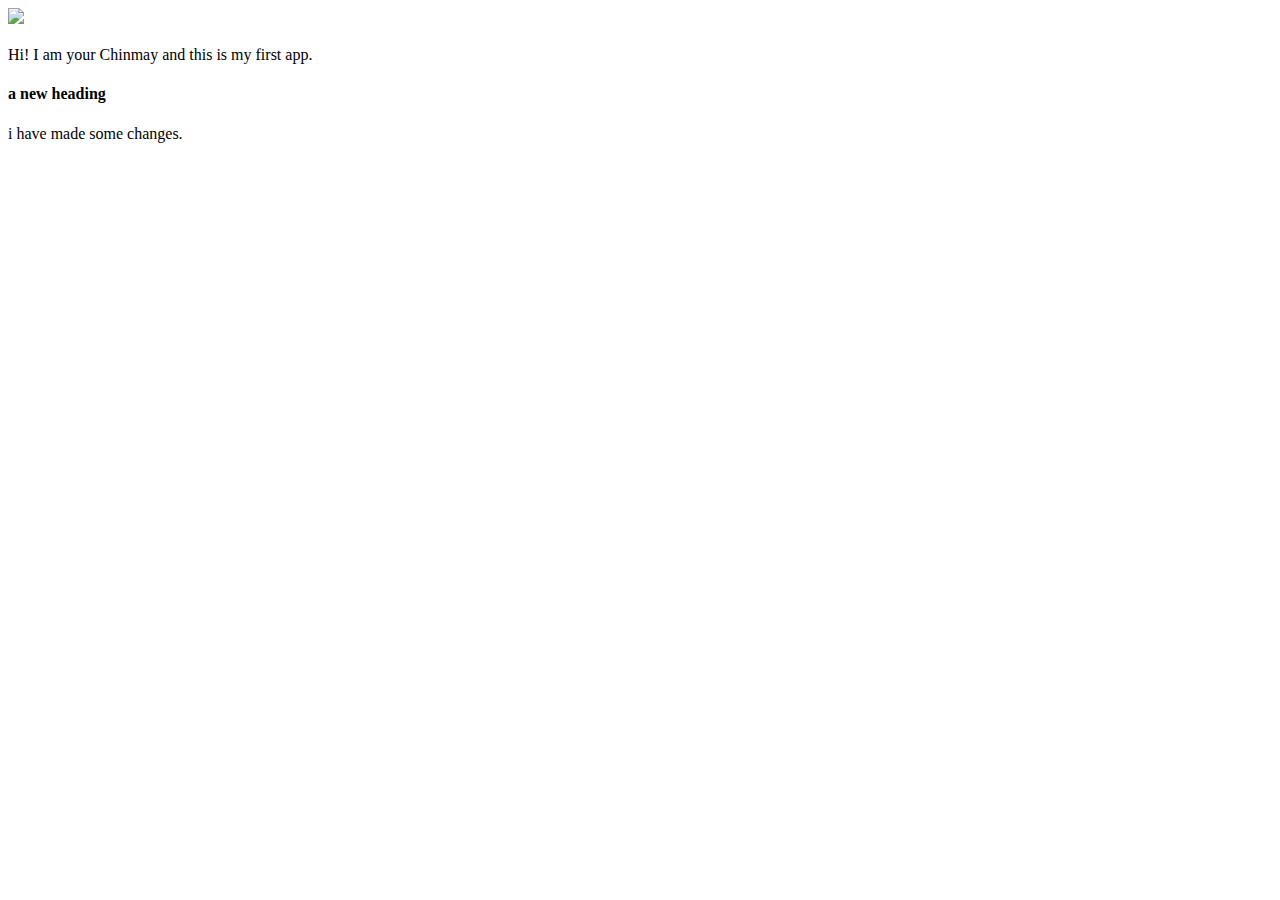
==== index.html @ 03984690 "Add files via upload" ====
<!doctype html>
<html>
    <head>
        <link href="/ui/style.css" rel="stylesheet" />
    </head>
    <body>
        <div class="center">
            <img src="/ui/madi.png" class="img-medium"/>
        </div>
        <br>
        <div class="center text-big bold">
            Hi! I am your Chinmay and this is my first app.
	    <h4> a new heading</h4>
	    i have made some changes.
       	</div>
        <script type="text/javascript" src="/ui/main.js">
        </script>
    </body>
</html>
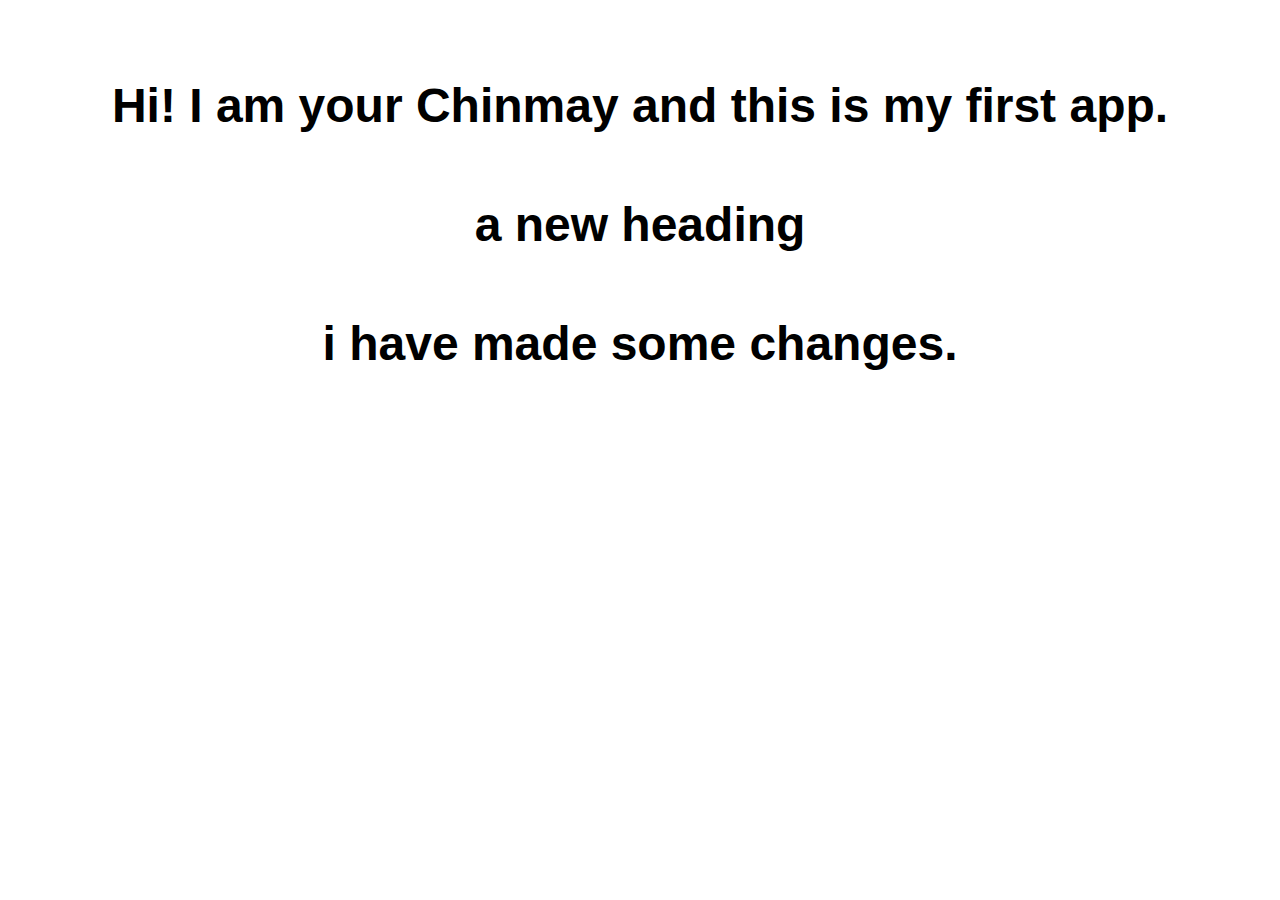
==== commit 98af6859: "[imad-console] Updates index.html" ====
--- a/index.html
+++ b/index.html
@@ -5,10 +5,10 @@
     </head>
     <body>
         <div class="center">
-            <img src="/ui/madi.png" class="img-medium"/>
+            <imgid='madi' src="/ui/madi.png" class="img-medium"/>
         </div>
         <br>
-        <div class="center text-big bold">
+        <div id='main-text' class="center text-big bold">
             Hi! I am your Chinmay and this is my first app.
 	    <h4> a new heading</h4>
 	    i have made some changes.
--- a/ui/style.css
+++ b/ui/style.css
@@ -0,0 +1,31 @@
+body {
+    font-family: sans-serif;
+   
+    margin-top: 60px;
+}
+
+.center {
+    text-align: center;
+}
+
+.text-big {
+    font-size: 300%;
+}
+
+.bold {
+    font-weight: bold;
+}
+
+.img-medium {
+    height: 200px;
+}
+
+
+.container{
+max-width: 800px;
+margin: 0 auto;
+color: #903c3c;
+font-family: sans-serif;
+padding-left: 20px;
+padding-right: 20px;
+}
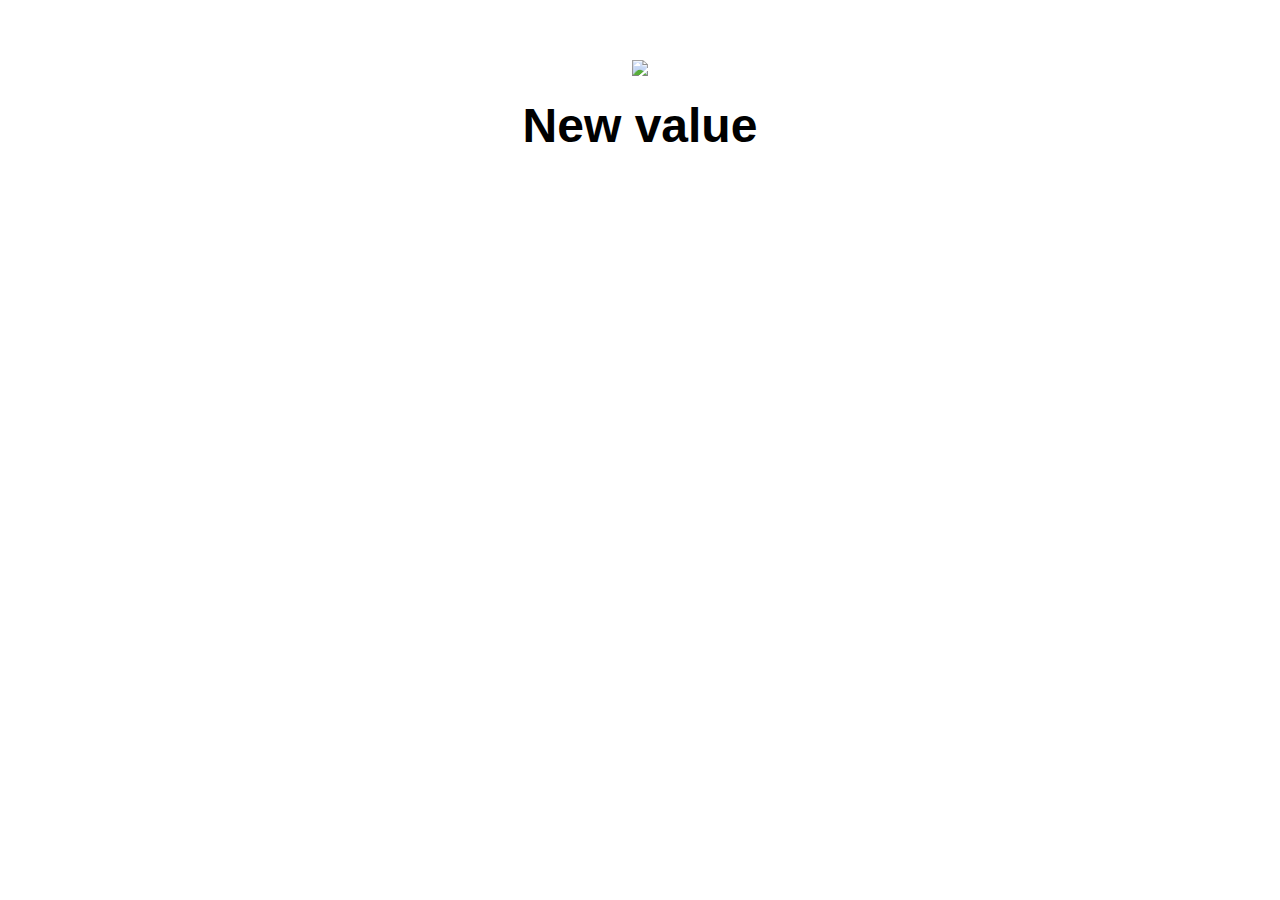
==== commit cd48ab31: "[imad-console] Updates index.html" ====
--- a/index.html
+++ b/index.html
@@ -5,7 +5,7 @@
     </head>
     <body>
         <div class="center">
-            <imgid='madi' src="/ui/madi.png" class="img-medium"/>
+            <img id='madi' src="/ui/madi.png" class="img-medium"/>
         </div>
         <br>
         <div id='main-text' class="center text-big bold">
@@ -13,6 +13,9 @@
 	    <h4> a new heading</h4>
 	    i have made some changes.
        	</div>
+       	<script>
+       	alert('hi,i\'m javascript!');    
+       	</script>
         <script type="text/javascript" src="/ui/main.js">
         </script>
     </body>
